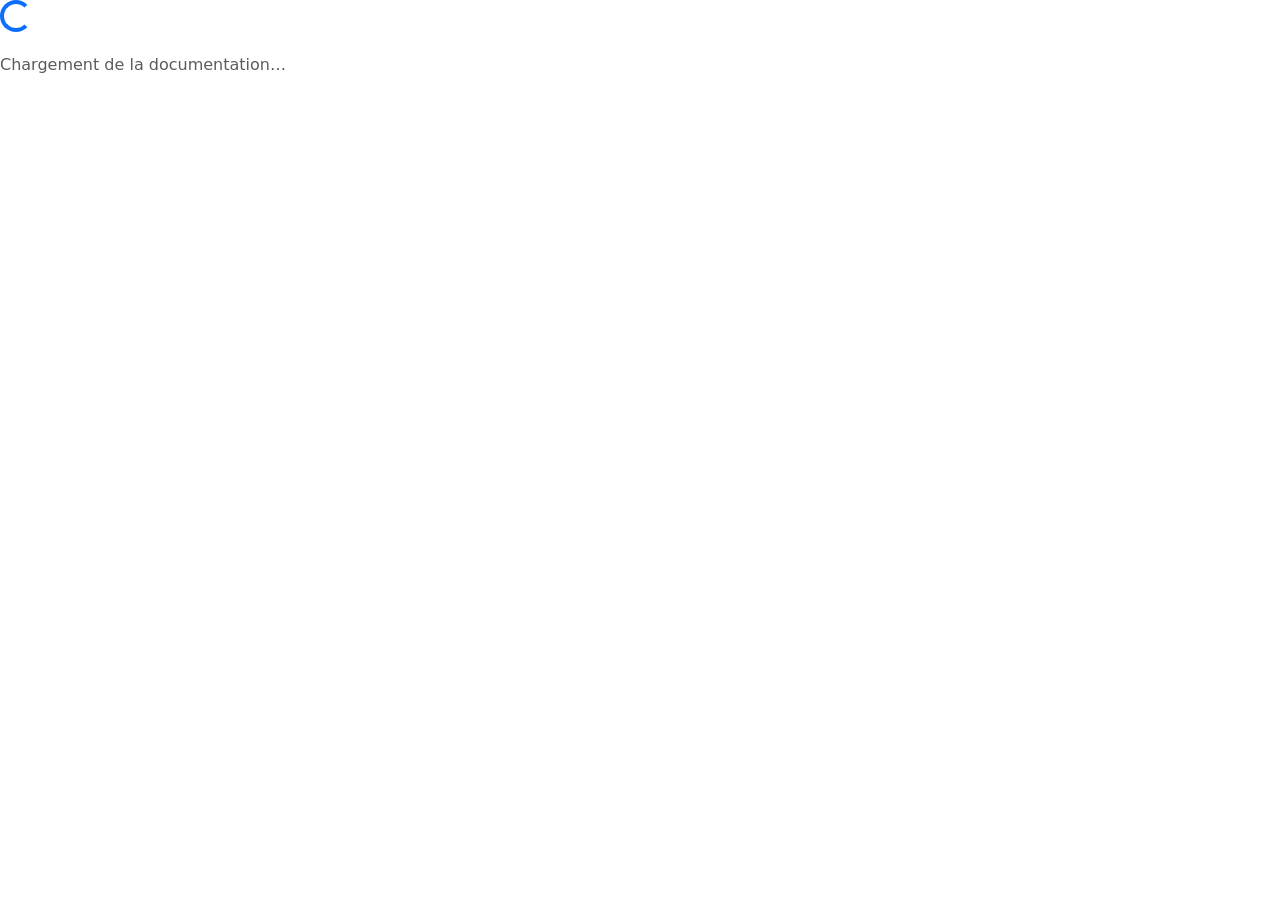
==== BouchonUniversel.Docs/wwwroot/index.html @ 33e16173 "docs: site de documentation Blazor WebAssembly + déploiement Azure Static Web Apps - Nouveau projet " ====
<!DOCTYPE html>
<html lang="fr">

<head>
    <meta charset="utf-8" />
    <meta name="viewport" content="width=device-width, initial-scale=1.0" />
    <title>Bouchon Universel — Documentation</title>
    <base href="/" />
    <script>
        (function () {
            var t = localStorage.getItem('theme') || (window.matchMedia('(prefers-color-scheme: dark)').matches ? 'dark' : 'light');
            document.documentElement.setAttribute('data-bs-theme', t);
        })();
        function toggleTheme() {
            var next = document.documentElement.getAttribute('data-bs-theme') === 'dark' ? 'light' : 'dark';
            document.documentElement.setAttribute('data-bs-theme', next);
            localStorage.setItem('theme', next);
        }
    </script>
    <link rel="preload" id="webassembly" />
    <link rel="stylesheet" href="https://cdn.jsdelivr.net/npm/bootstrap@5.3.3/dist/css/bootstrap.min.css" />
    <link rel="stylesheet" href="https://cdn.jsdelivr.net/npm/bootstrap-icons@1.11.3/font/bootstrap-icons.min.css" />
    <link rel="stylesheet" href="css/app.css" />
    <link rel="icon" type="image/png" href="favicon.png" />
</head>

<body>
    <div id="app">
        <div class="loading-splash">
            <div class="spinner-border text-primary" role="status"></div>
            <p class="mt-3 text-body-secondary">Chargement de la documentation…</p>
        </div>
    </div>

    <div id="blazor-error-ui" class="alert alert-danger m-0 rounded-0" style="display:none; position:fixed; bottom:0; width:100%; z-index:1080;">
        Une erreur inattendue est survenue.
        <a href="." class="reload alert-link">Recharger</a>
        <span class="dismiss" style="cursor:pointer; float:right;">🗙</span>
    </div>
    <script src="_framework/blazor.webassembly#[.{fingerprint}].js"></script>
    <script src="https://cdn.jsdelivr.net/npm/bootstrap@5.3.3/dist/js/bootstrap.bundle.min.js"></script>
</body>

</html>
---- BouchonUniversel.Docs/wwwroot/css/app.css ----
/* Documentation Bouchon Universel — Bootstrap 5, thème clair/sombre. */

html, body {
    min-height: 100%;
}

.loading-splash {
    display: flex;
    flex-direction: column;
    align-items: center;
    justify-content: center;
    height: 100vh;
    text-align: center;
}

/* Barre latérale de navigation de la doc. */
.docs-sidebar {
    position: sticky;
    top: 5rem;
    max-height: calc(100vh - 6rem);
    overflow-y: auto;
}

.docs-sidebar .nav-link {
    color: var(--bs-body-color);
    border-radius: .375rem;
    padding: .35rem .75rem;
}

.docs-sidebar .nav-link:hover {
    background-color: var(--bs-tertiary-bg);
}

.docs-sidebar .nav-link.active {
    background-color: var(--bs-primary);
    color: #fff;
}

/* Contenu. */
.docs-content {
    max-width: 900px;
}

.docs-content h2 {
    margin-top: 2rem;
    padding-bottom: .3rem;
    border-bottom: 1px solid var(--bs-border-color);
}

.docs-content pre {
    background-color: var(--bs-tertiary-bg);
    padding: 1rem;
    border-radius: .5rem;
    overflow-x: auto;
}

.docs-content :not(pre) > code {
    background-color: var(--bs-tertiary-bg);
    padding: .1rem .35rem;
    border-radius: .25rem;
}

/* Cartes de la page d'accueil. */
.feature-card {
    height: 100%;
    transition: transform .12s ease, border-color .12s ease;
}

.feature-card:hover {
    transform: translateY(-3px);
    border-color: var(--bs-primary);
}

#blazor-error-ui .dismiss {
    cursor: pointer;
}
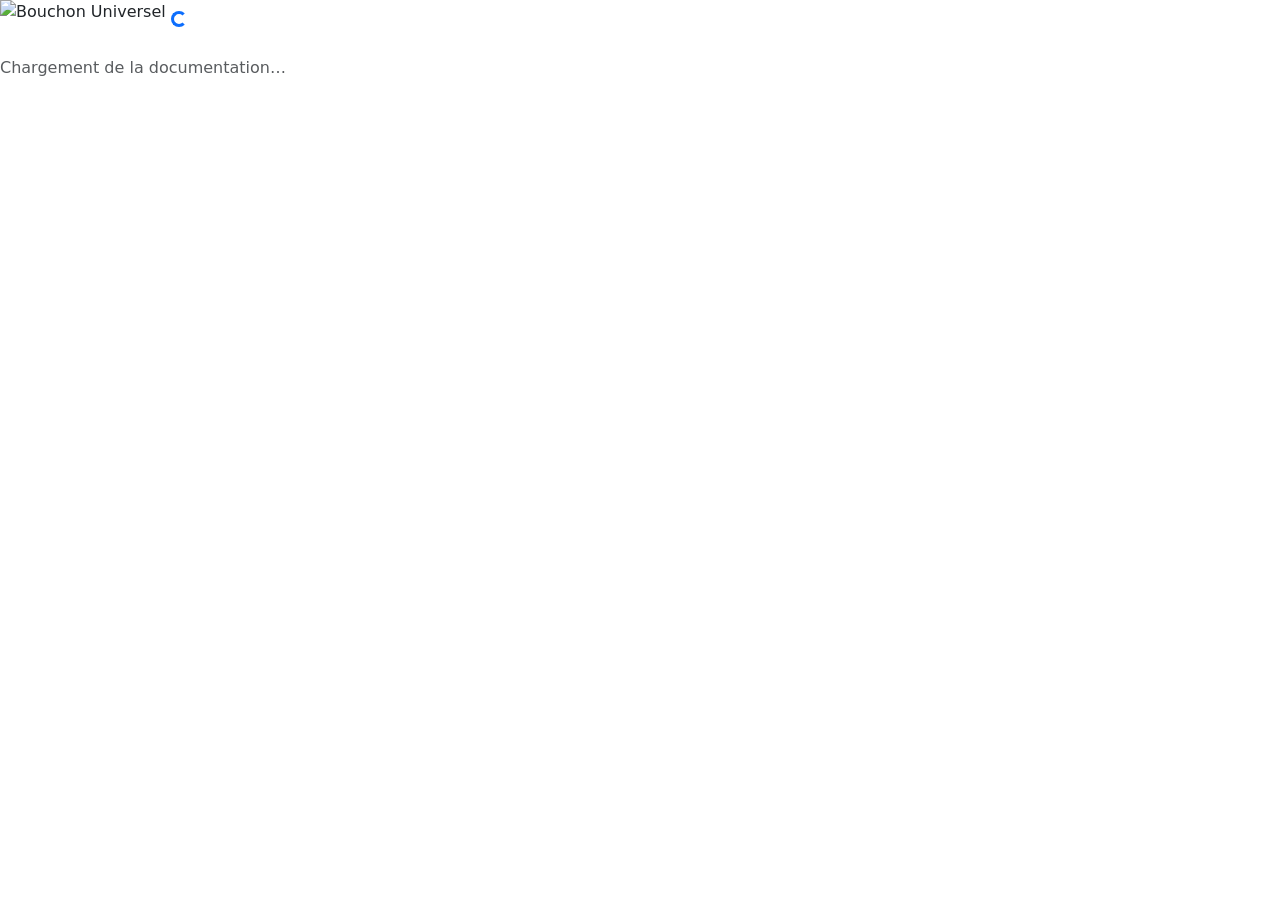
==== commit cddf2692: "feat(docs): favicon et logo « prise » pour le site de documentation - favicon.svg : marque (badge dé" ====
--- a/BouchonUniversel.Docs/wwwroot/index.html
+++ b/BouchonUniversel.Docs/wwwroot/index.html
@@ -21,13 +21,17 @@
     <link rel="stylesheet" href="https://cdn.jsdelivr.net/npm/bootstrap@5.3.3/dist/css/bootstrap.min.css" />
     <link rel="stylesheet" href="https://cdn.jsdelivr.net/npm/bootstrap-icons@1.11.3/font/bootstrap-icons.min.css" />
     <link rel="stylesheet" href="css/app.css" />
+    <link rel="icon" type="image/svg+xml" href="favicon.svg" />
     <link rel="icon" type="image/png" href="favicon.png" />
+    <link rel="apple-touch-icon" href="apple-touch-icon.png" />
+    <script type="importmap"></script>
 </head>
 
 <body>
     <div id="app">
         <div class="loading-splash">
-            <div class="spinner-border text-primary" role="status"></div>
+            <img src="favicon.svg" alt="Bouchon Universel" width="72" height="72" class="mb-3" />
+            <div class="spinner-border spinner-border-sm text-primary" role="status"></div>
             <p class="mt-3 text-body-secondary">Chargement de la documentation…</p>
         </div>
     </div>
